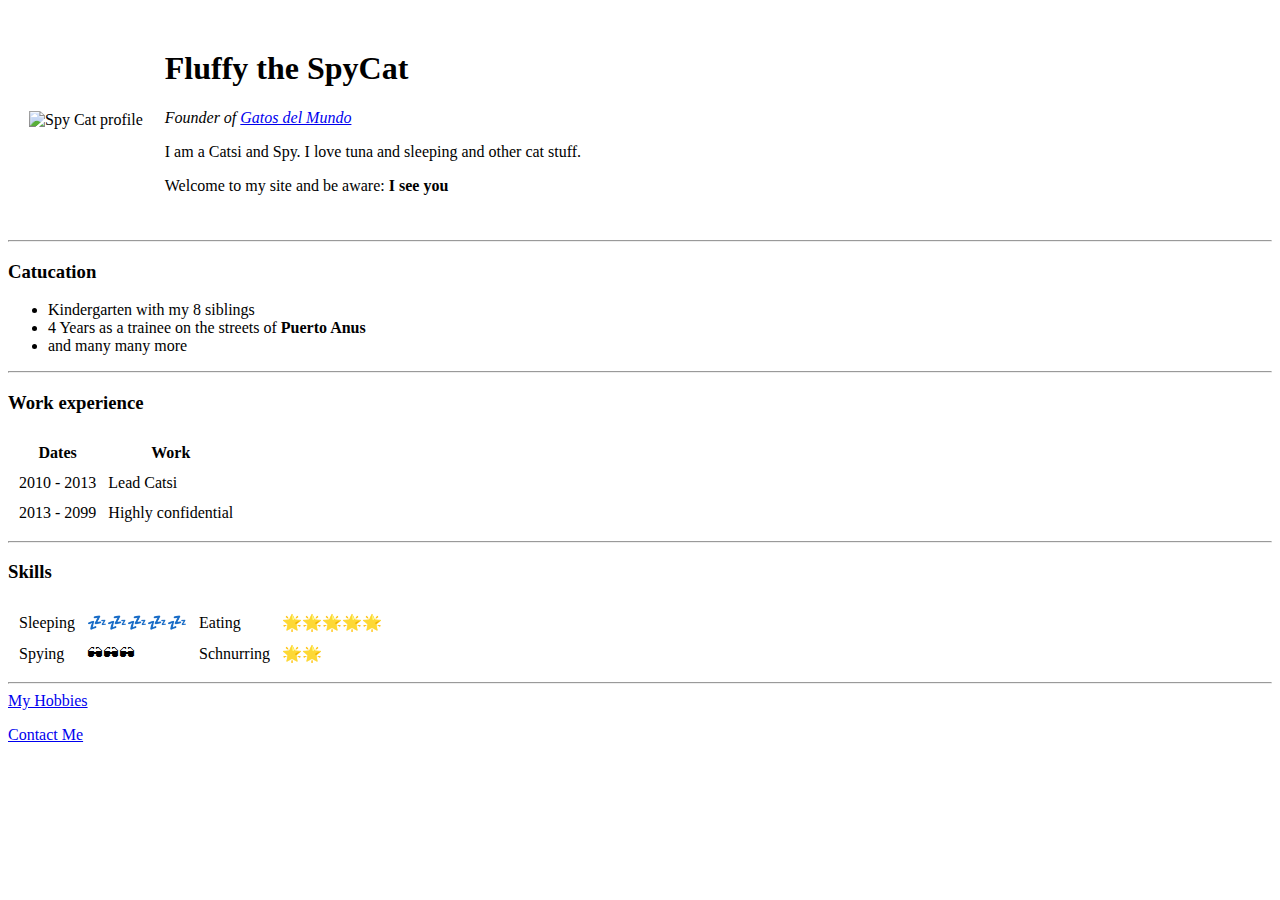
====  index.html @ 01145ac7 "Add initial CAT CV Website files" ====
<!DOCTYPE html>
<html lang="en" dir="ltr">

<head>
  <meta charset="utf-8">
  <title>🐈 Gatos del mundo</title>
</head>

<body>
  <table cellspacing=20 px>
    <tr>
      <td><img src="/Users/waltervallaster/Desktop/Udemy/WebDevelopment/2.0/HTML_Personal_Website/HTML - Personal Site /Cats/SpyCat.png" alt="Spy Cat profile" width="250px"></td>
      <td>
        <h1>Fluffy the SpyCat</h1>
        <p><em>Founder of <strong><a href="https://www.pexels.com/search/videos/funny%20cat/"></strong>Gatos del Mundo</strong></a></em></p>
        <p>I am a Catsi and Spy. I love tuna and sleeping and other cat stuff.</p>
        <p>Welcome to my site and be aware: <strong>I see you</strong></p>
      </td>
    </tr>
  </table>
  <hr>
  <h3>Catucation</h3>
  <ul>
    <li>Kindergarten with my 8 siblings</li>
    <li>4 Years as a trainee on the streets of <strong>Puerto Anus</strong></li>
    <li>and many many more</li>
  </ul>

  <hr>

  <h3>Work experience</h3>
  <table cellspacing=10px>
    <thead>
      <tr>
        <th>Dates</th>
        <th>Work</th>
      </tr>
    </thead>
    <tbody>
      <tr>
        <td>2010 - 2013</td>
        <td>Lead Catsi</td>
      </tr>
      <td>2013 - 2099</td>
      <td>Highly confidential</td>
    </tbody>
  </table>

<hr>

  <h3>Skills</h3>
  <table cellspacing = 10px>
    <tr>
      <td>Sleeping</td>
      <td>💤💤💤💤💤</td>
      <td>Eating</td>
      <td>🌟🌟🌟🌟🌟</td>
    </tr>
    <tr>
      <td>Spying</td>
      <td>🕶🕶🕶</td>
      <td>Schnurring</td>
      <td>🌟🌟</td>
    </tr>
  </table>
  <hr>
  <a href="/Users/waltervallaster/Desktop/Udemy/WebDevelopment/2.0/HTML_Personal_Website/HTML - Personal Site / Hobbies.html">My Hobbies</a>
  <p></p>
  <a href="/Users/waltervallaster/Desktop/Udemy/WebDevelopment/2.0/HTML_Personal_Website/HTML - Personal Site / Contact_Me.html">Contact Me</a>
</body>

</html>
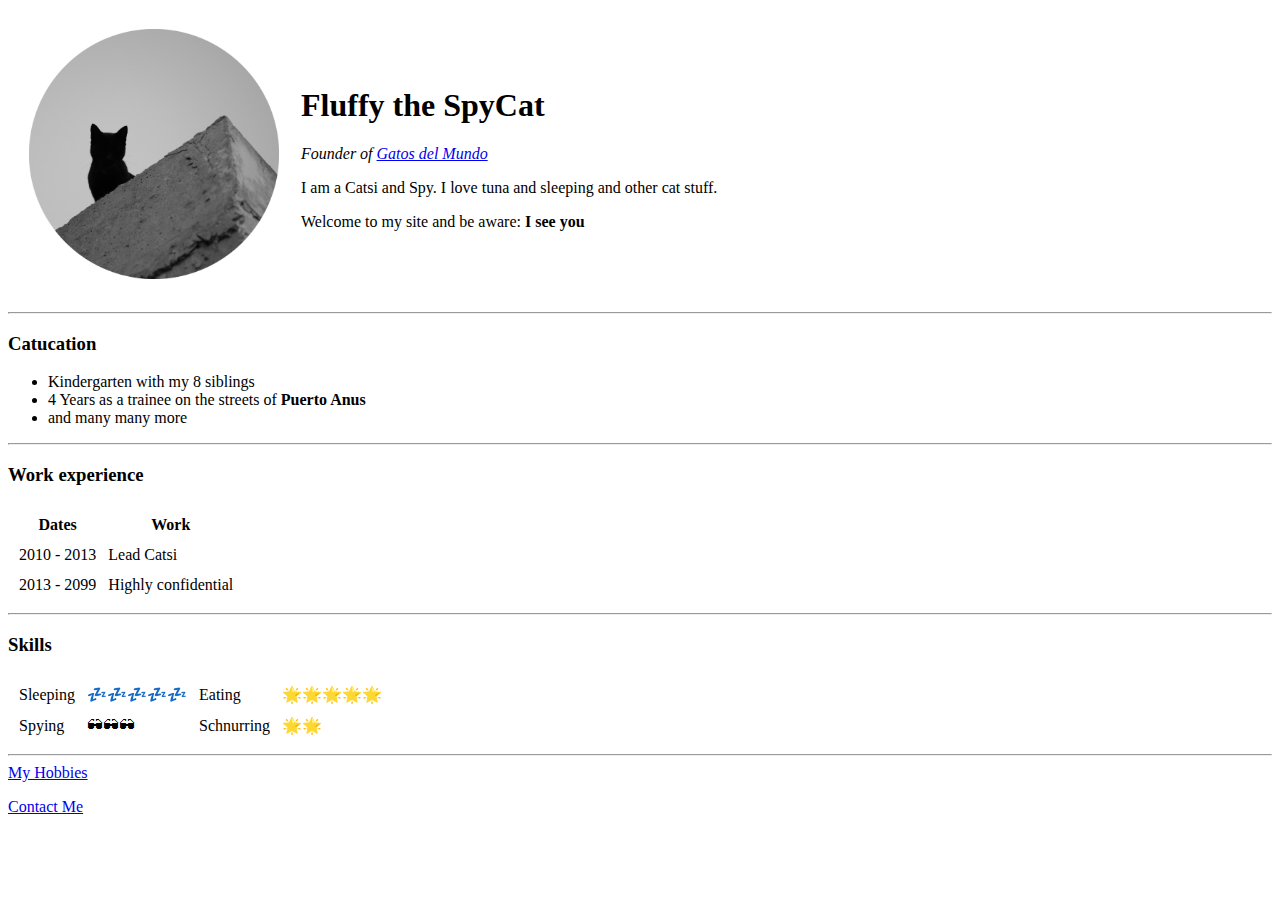
==== commit 61e93b55: "Index updated" ====
--- a/ index.html
+++ b/ index.html
@@ -2,14 +2,16 @@
 <html lang="en" dir="ltr">
 
 <head>
+
   <meta charset="utf-8">
   <title>🐈 Gatos del mundo</title>
+  <link rel="stylesheet" href="css/styles.css">
 </head>
 
 <body>
   <table cellspacing=20 px>
     <tr>
-      <td><img src="/Users/waltervallaster/Desktop/Udemy/WebDevelopment/2.0/HTML_Personal_Website/HTML - Personal Site /Cats/SpyCat.png" alt="Spy Cat profile" width="250px"></td>
+      <td><img src="Cats/SpyCat.png" alt="Spy Cat profile" width="250px"></td>
       <td>
         <h1>Fluffy the SpyCat</h1>
         <p><em>Founder of <strong><a href="https://www.pexels.com/search/videos/funny%20cat/"></strong>Gatos del Mundo</strong></a></em></p>
